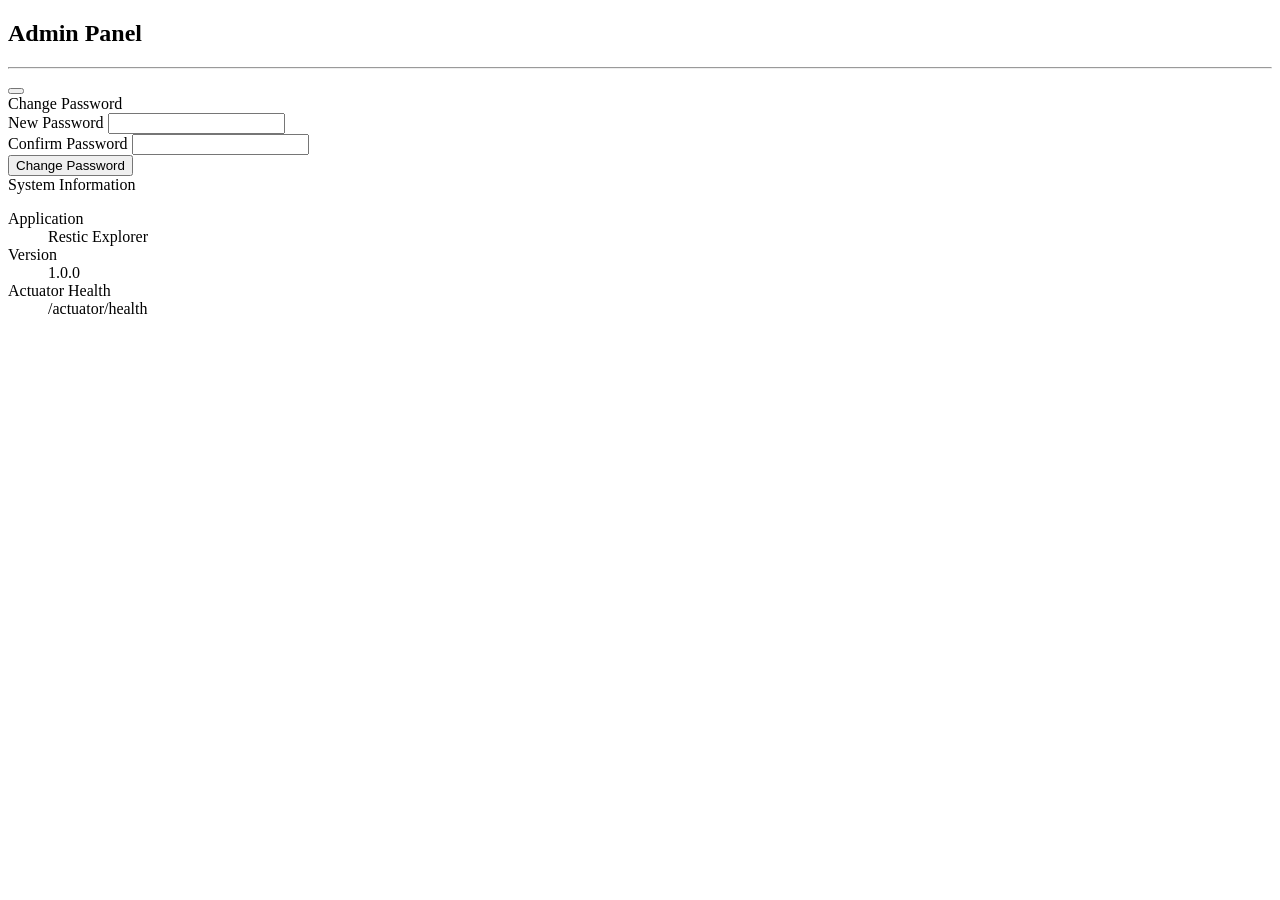
==== src/main/resources/templates/admin/index.html @ ff949704 "Initial Spring Boot project structure with all features Co-authored-by: tmseidel <192797+tmseidel@us" ====
<!DOCTYPE html>
<html xmlns:th="http://www.thymeleaf.org"
      xmlns:sec="http://www.thymeleaf.org/extras/spring-security">
<head th:replace="~{fragments/layout :: head('Admin')}"></head>
<body class="d-flex flex-column min-vh-100">

<nav th:replace="~{fragments/layout :: navbar}"></nav>

<main class="container mt-4 flex-grow-1">
    <h2><i class="bi bi-gear"></i> Admin Panel</h2>
    <hr>

    <div th:if="${successMessage}" class="alert alert-success alert-dismissible fade show">
        <i class="bi bi-check-circle"></i> <span th:text="${successMessage}"></span>
        <button type="button" class="btn-close" data-bs-dismiss="alert"></button>
    </div>

    <div class="row">
        <div class="col-md-6">
            <div class="card shadow-sm">
                <div class="card-header"><i class="bi bi-key"></i> Change Password</div>
                <div class="card-body">
                    <form th:action="@{/admin/change-password}" th:object="${changePasswordForm}" method="post">
                        <div class="mb-3">
                            <label for="newPassword" class="form-label">New Password</label>
                            <input type="password" class="form-control" id="newPassword" th:field="*{newPassword}"
                                   th:classappend="${#fields.hasErrors('newPassword')} ? 'is-invalid' : ''">
                            <div class="invalid-feedback" th:if="${#fields.hasErrors('newPassword')}" th:errors="*{newPassword}"></div>
                        </div>
                        <div class="mb-3">
                            <label for="confirmPassword" class="form-label">Confirm Password</label>
                            <input type="password" class="form-control" id="confirmPassword" th:field="*{confirmPassword}"
                                   th:classappend="${#fields.hasErrors('confirmPassword')} ? 'is-invalid' : ''">
                            <div class="invalid-feedback" th:if="${#fields.hasErrors('confirmPassword')}" th:errors="*{confirmPassword}"></div>
                        </div>
                        <button type="submit" class="btn btn-primary">
                            <i class="bi bi-check-lg"></i> Change Password
                        </button>
                    </form>
                </div>
            </div>
        </div>
        <div class="col-md-6">
            <div class="card shadow-sm">
                <div class="card-header"><i class="bi bi-info-circle"></i> System Information</div>
                <div class="card-body">
                    <dl class="row mb-0">
                        <dt class="col-sm-5">Application</dt>
                        <dd class="col-sm-7">Restic Explorer</dd>
                        <dt class="col-sm-5">Version</dt>
                        <dd class="col-sm-7">1.0.0</dd>
                        <dt class="col-sm-5">Actuator Health</dt>
                        <dd class="col-sm-7"><a th:href="@{/actuator/health}" target="_blank">/actuator/health</a></dd>
                    </dl>
                </div>
            </div>
        </div>
    </div>
</main>

<footer th:replace="~{fragments/layout :: footer}"></footer>
<script src="https://cdn.jsdelivr.net/npm/bootstrap@5.3.3/dist/js/bootstrap.bundle.min.js"></script>
</body>
</html>
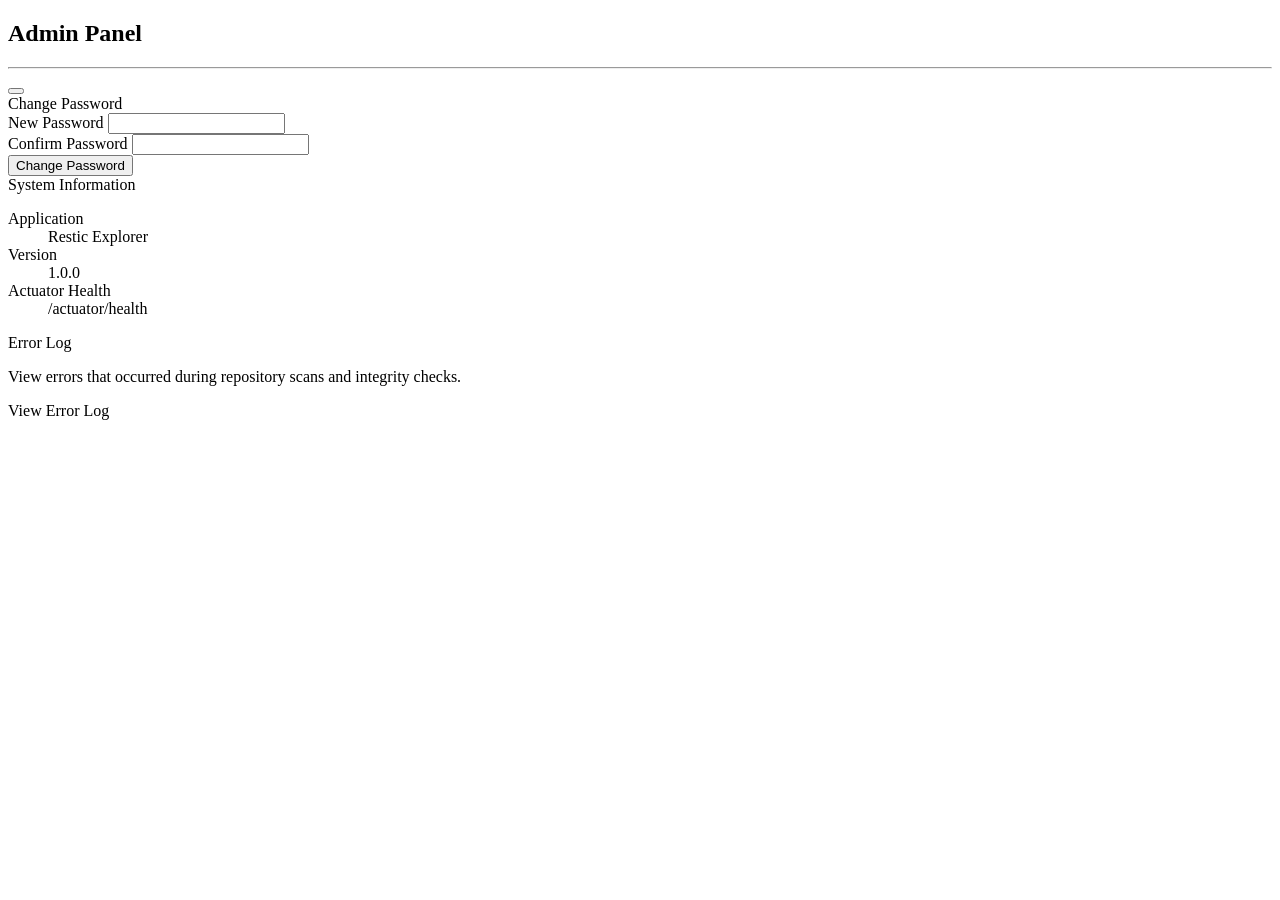
==== commit d50603d3: "feat: add error log page on admin panel for failed scans/checks Co-authored-by: tmseidel <192797+tms" ====
--- a/src/main/resources/templates/admin/index.html
+++ b/src/main/resources/templates/admin/index.html
@@ -1,40 +1,40 @@
 <!DOCTYPE html>
-<html xmlns:th="http://www.thymeleaf.org"
+<html lang="en" xmlns:th="http://www.thymeleaf.org"
       xmlns:sec="http://www.thymeleaf.org/extras/spring-security">
-<head th:replace="~{fragments/layout :: head('Admin')}"></head>
+<head th:replace="~{fragments/layout :: head('Admin')}"><title>Admin</title></head>
 <body class="d-flex flex-column min-vh-100">
 
-<nav th:replace="~{fragments/layout :: navbar}"></nav>
+<nav th:replace="~{fragments/layout :: navbar}" aria-label="Main navigation"></nav>
 
 <main class="container mt-4 flex-grow-1">
-    <h2><i class="bi bi-gear"></i> Admin Panel</h2>
+    <h2><i class="bi bi-gear"></i> <span th:text="#{admin.title}">Admin Panel</span></h2>
     <hr>
 
     <div th:if="${successMessage}" class="alert alert-success alert-dismissible fade show">
-        <i class="bi bi-check-circle"></i> <span th:text="${successMessage}"></span>
+        <i class="bi bi-check-circle"></i> <span th:text="#{${successMessage}}"></span>
         <button type="button" class="btn-close" data-bs-dismiss="alert"></button>
     </div>
 
     <div class="row">
         <div class="col-md-6">
             <div class="card shadow-sm">
-                <div class="card-header"><i class="bi bi-key"></i> Change Password</div>
+                <div class="card-header"><i class="bi bi-key"></i> <span th:text="#{admin.changePassword}">Change Password</span></div>
                 <div class="card-body">
                     <form th:action="@{/admin/change-password}" th:object="${changePasswordForm}" method="post">
                         <div class="mb-3">
-                            <label for="newPassword" class="form-label">New Password</label>
+                            <label for="newPassword" class="form-label" th:text="#{admin.newPassword}">New Password</label>
                             <input type="password" class="form-control" id="newPassword" th:field="*{newPassword}"
                                    th:classappend="${#fields.hasErrors('newPassword')} ? 'is-invalid' : ''">
                             <div class="invalid-feedback" th:if="${#fields.hasErrors('newPassword')}" th:errors="*{newPassword}"></div>
                         </div>
                         <div class="mb-3">
-                            <label for="confirmPassword" class="form-label">Confirm Password</label>
+                            <label for="confirmPassword" class="form-label" th:text="#{admin.confirmPassword}">Confirm Password</label>
                             <input type="password" class="form-control" id="confirmPassword" th:field="*{confirmPassword}"
                                    th:classappend="${#fields.hasErrors('confirmPassword')} ? 'is-invalid' : ''">
                             <div class="invalid-feedback" th:if="${#fields.hasErrors('confirmPassword')}" th:errors="*{confirmPassword}"></div>
                         </div>
                         <button type="submit" class="btn btn-primary">
-                            <i class="bi bi-check-lg"></i> Change Password
+                            <i class="bi bi-check-lg"></i> <span th:text="#{admin.changePassword.submit}">Change Password</span>
                         </button>
                     </form>
                 </div>
@@ -42,16 +42,30 @@
         </div>
         <div class="col-md-6">
             <div class="card shadow-sm">
-                <div class="card-header"><i class="bi bi-info-circle"></i> System Information</div>
+                <div class="card-header"><i class="bi bi-info-circle"></i> <span th:text="#{admin.systemInfo}">System Information</span></div>
                 <div class="card-body">
                     <dl class="row mb-0">
-                        <dt class="col-sm-5">Application</dt>
-                        <dd class="col-sm-7">Restic Explorer</dd>
-                        <dt class="col-sm-5">Version</dt>
+                        <dt class="col-sm-5" th:text="#{admin.application}">Application</dt>
+                        <dd class="col-sm-7" th:text="#{app.name}">Restic Explorer</dd>
+                        <dt class="col-sm-5" th:text="#{admin.version}">Version</dt>
                         <dd class="col-sm-7">1.0.0</dd>
-                        <dt class="col-sm-5">Actuator Health</dt>
+                        <dt class="col-sm-5" th:text="#{admin.actuatorHealth}">Actuator Health</dt>
                         <dd class="col-sm-7"><a th:href="@{/actuator/health}" target="_blank">/actuator/health</a></dd>
                     </dl>
+                </div>
+            </div>
+        </div>
+    </div>
+
+    <div class="row mt-4">
+        <div class="col-md-6">
+            <div class="card shadow-sm">
+                <div class="card-header"><i class="bi bi-exclamation-triangle"></i> <span th:text="#{admin.errorLog.title}">Error Log</span></div>
+                <div class="card-body">
+                    <p class="card-text" th:text="#{admin.errorLog.description}">View errors that occurred during repository scans and integrity checks.</p>
+                    <a th:href="@{/admin/error-log}" class="btn btn-outline-danger">
+                        <i class="bi bi-exclamation-triangle"></i> <span th:text="#{admin.errorLog.viewLink}">View Error Log</span>
+                    </a>
                 </div>
             </div>
         </div>
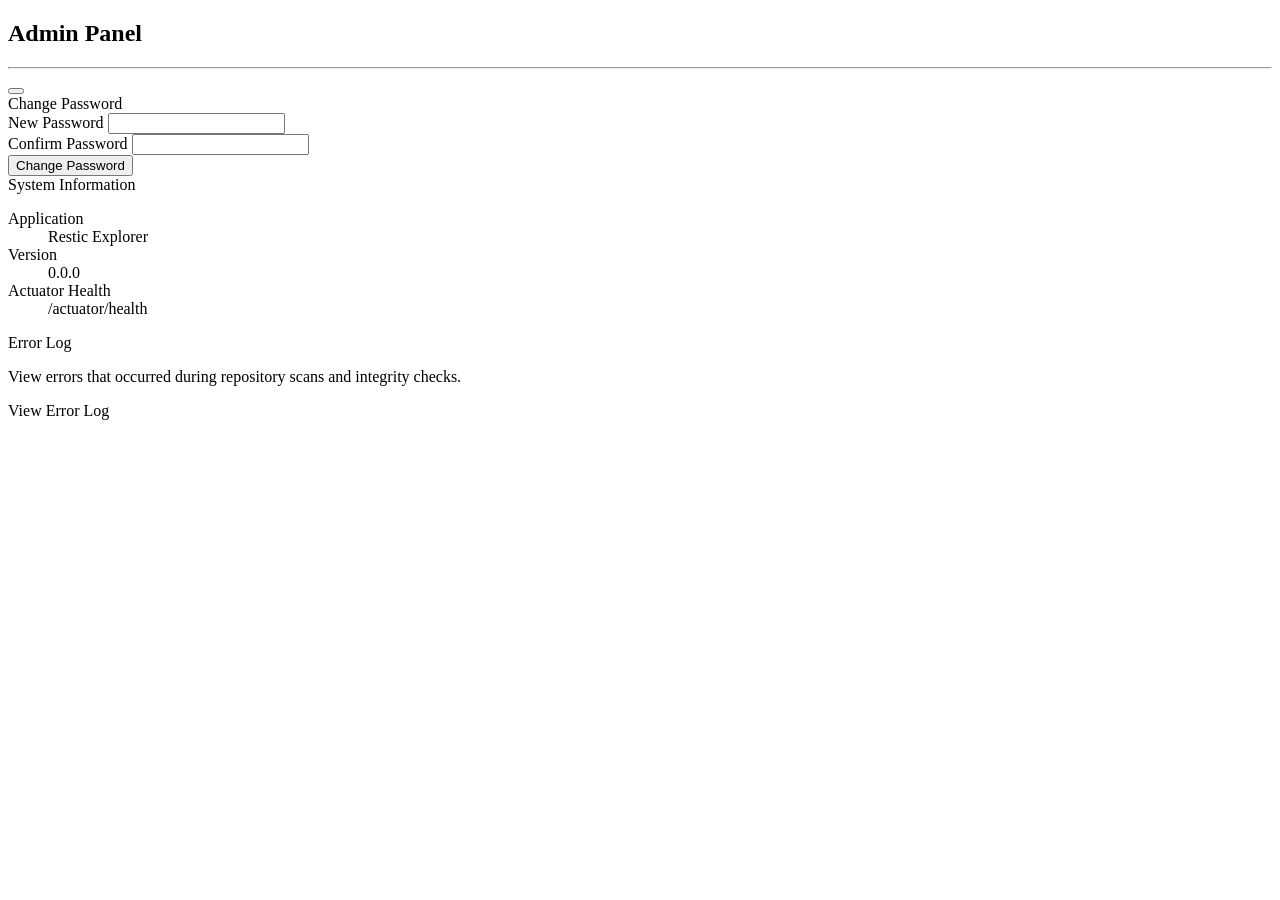
==== commit 2b2769d9: "Changed the version number to come directly from the pom.xml, changed the footer-message" ====
--- a/src/main/resources/templates/admin/index.html
+++ b/src/main/resources/templates/admin/index.html
@@ -48,7 +48,7 @@
                         <dt class="col-sm-5" th:text="#{admin.application}">Application</dt>
                         <dd class="col-sm-7" th:text="#{app.name}">Restic Explorer</dd>
                         <dt class="col-sm-5" th:text="#{admin.version}">Version</dt>
-                        <dd class="col-sm-7">1.0.0</dd>
+                        <dd class="col-sm-7" th:text="${appVersion}">0.0.0</dd>
                         <dt class="col-sm-5" th:text="#{admin.actuatorHealth}">Actuator Health</dt>
                         <dd class="col-sm-7"><a th:href="@{/actuator/health}" target="_blank">/actuator/health</a></dd>
                     </dl>
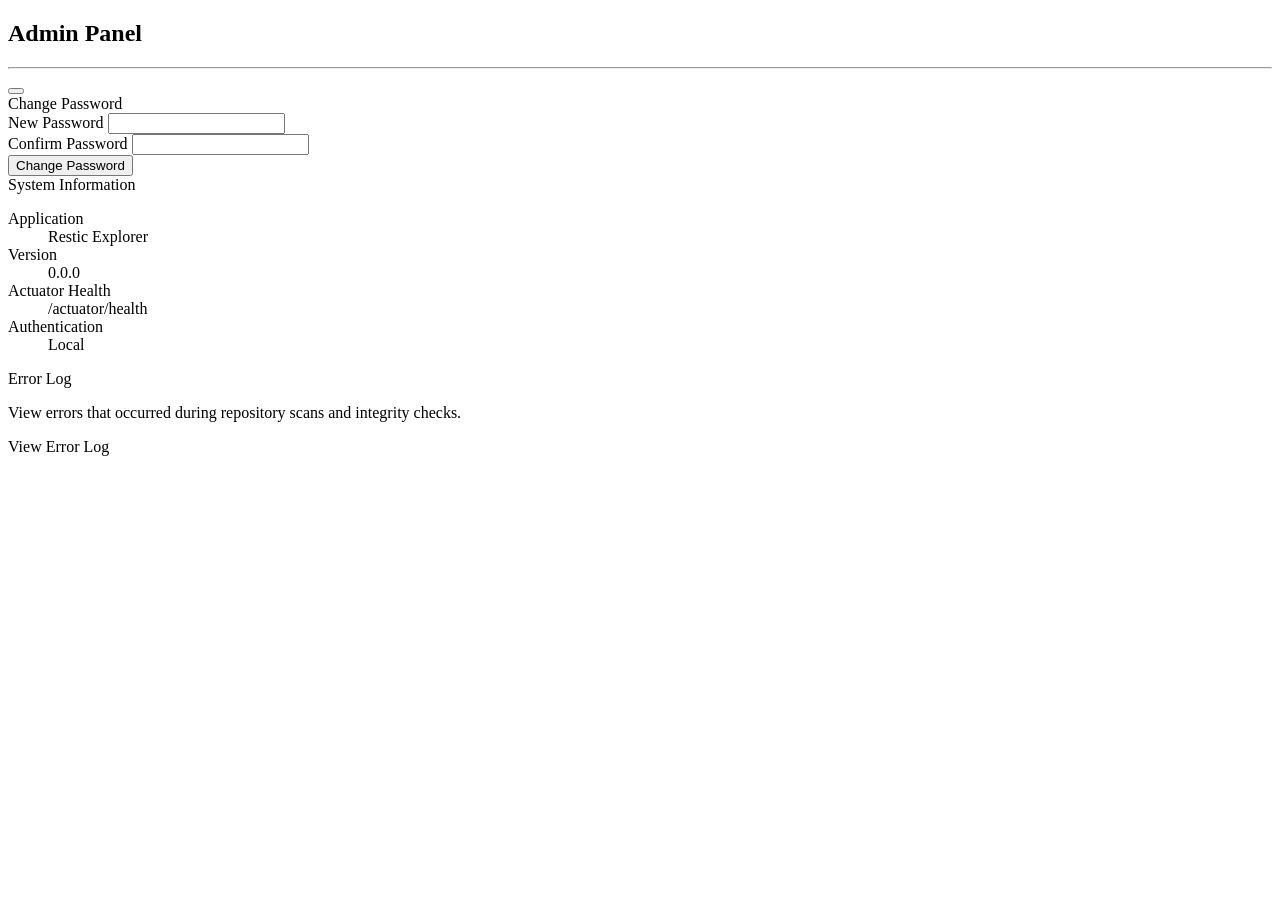
==== commit 9cbaef0a: "feat: add oauth" ====
--- a/src/main/resources/templates/admin/index.html
+++ b/src/main/resources/templates/admin/index.html
@@ -1,6 +1,6 @@
 <!DOCTYPE html>
 <html lang="en" xmlns:th="http://www.thymeleaf.org"
-      xmlns:sec="http://www.thymeleaf.org/extras/spring-security">
+>
 <head th:replace="~{fragments/layout :: head('Admin')}"><title>Admin</title></head>
 <body class="d-flex flex-column min-vh-100">
 
@@ -16,7 +16,7 @@
     </div>
 
     <div class="row">
-        <div class="col-md-6">
+        <div th:class="${localAuthEnabled} ? 'col-md-6' : 'd-none'" class="col-md-6">
             <div class="card shadow-sm">
                 <div class="card-header"><i class="bi bi-key"></i> <span th:text="#{admin.changePassword}">Change Password</span></div>
                 <div class="card-body">
@@ -40,7 +40,7 @@
                 </div>
             </div>
         </div>
-        <div class="col-md-6">
+        <div th:class="${localAuthEnabled} ? 'col-md-6' : 'col-md-12'">
             <div class="card shadow-sm">
                 <div class="card-header"><i class="bi bi-info-circle"></i> <span th:text="#{admin.systemInfo}">System Information</span></div>
                 <div class="card-body">
@@ -51,6 +51,8 @@
                         <dd class="col-sm-7" th:text="${appVersion}">0.0.0</dd>
                         <dt class="col-sm-5" th:text="#{admin.actuatorHealth}">Actuator Health</dt>
                         <dd class="col-sm-7"><a th:href="@{/actuator/health}" target="_blank">/actuator/health</a></dd>
+                        <dt class="col-sm-5" th:text="#{admin.authMode}">Authentication</dt>
+                        <dd class="col-sm-7" th:text="${localAuthEnabled} ? #{admin.authMode.local} : #{admin.authMode.oauth2}">Local</dd>
                     </dl>
                 </div>
             </div>
